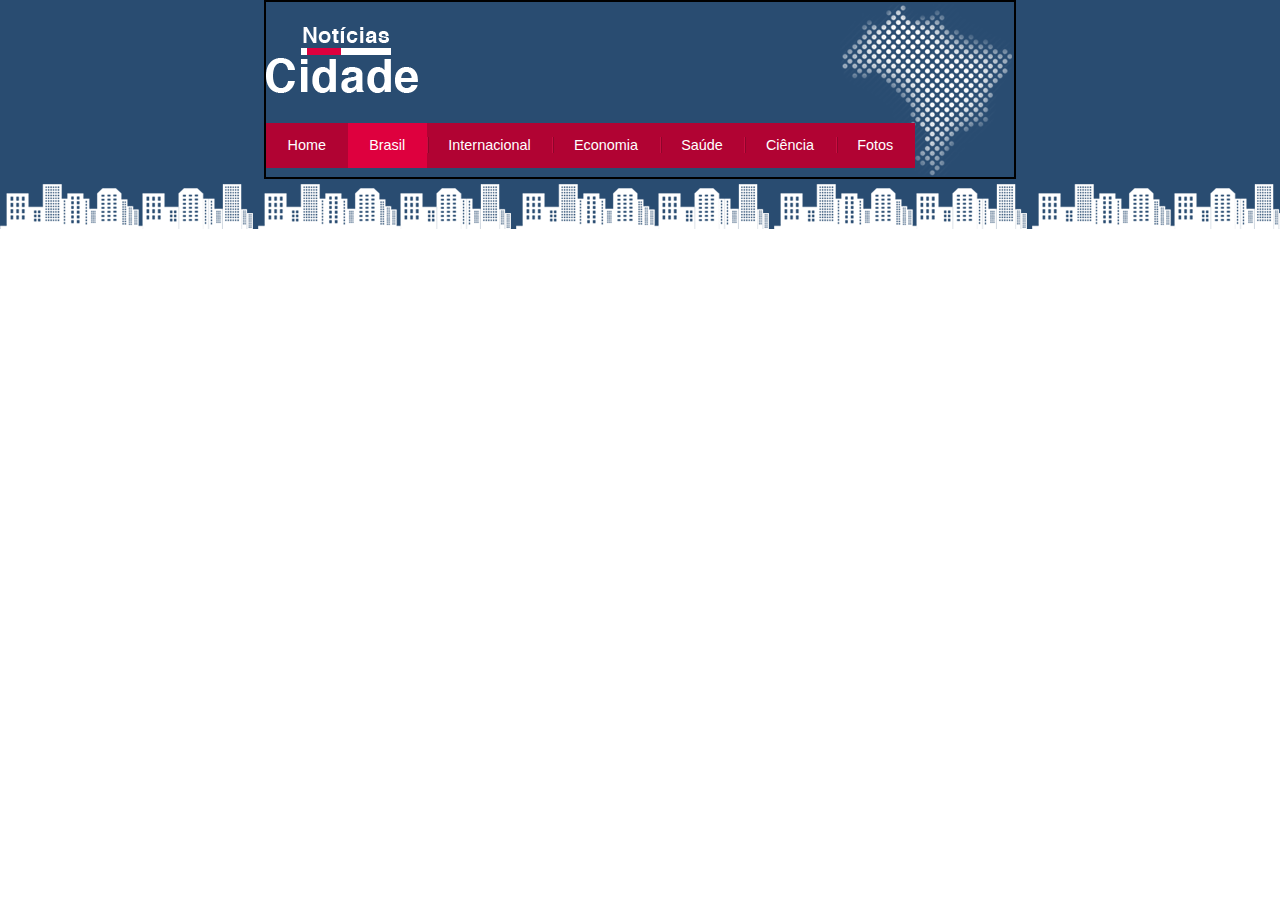
==== src/paginas/brasil.html @ dc723bf8 "finalizei a barra de navegação" ====
<!DOCTYPE html>
<html lang="pt-br">
<head>
    <meta charset="UTF-8">
    <meta name="viewport" content="width=device-width, initial-scale=1.0">
    <title>Notícias Cidade</title>
    <link rel="stylesheet" href="../estilo/style.css">
</head>
<body class="brasil">
    <div id="container">
        <div id="topo">
            <h1 class="logo">Notícias Cidade</h1>

            <ul id="navegacao">
                <li class="primeiro">
                    <a id="home" href="../../index.html">Home</a>
                </li>
                <li>
                    <a id="brasil" href="brasil.html">Brasil</a>
                </li>
                <li>
                    <a id="internacional" href="internacional.html">Internacional</a>
                </li>
                <li>
                    <a id="economia" href="economia.html">Economia</a>
                </li>
                <li>
                    <a id="saude" href="saude.html">Saúde</a>
                </li>
                <li>
                    <a id="ciencia" href="ciencia.html">Ciência</a>
                </li>
                <li>
                    <a id="fotos" href="fotos.html">Fotos</a>
                </li>
            </ul>
        </div>
    </div>
    
</body>
</html>
---- src/estilo/style.css ----
@charset "UTF-8";

* {
    margin: 0px;
    padding: 0px;
    font-family: 'Trebuchet MS', 'Lucida Sans Unicode', 'Lucida Grande', 'Lucida Sans', Arial, sans-serif;
}

body {
    background: white url(../imagens/fundo.png) repeat-x;
}

#container {
    width: 750px;
    margin: 0 auto;
    border: 1px solid black;
}

/* Cabeçalho - Área da logo */

#topo {
    height: 150px;
    padding-top: 25px;
    background: url(../imagens/detalhe-topo.png) no-repeat right top;
    border: 1px solid black;

}

.logo {
    width: 152px;
    height: 66px;
    background: url(../imagens/logo.png) no-repeat center;
    text-indent: -3000px;
}

/* Barra de Navegação */

ul {
    list-style: none;
}

#topo ul {
    margin-top: 30px;
    background: #b10333;
    float: left;

}

#topo ul li {
    float: left;
}

#topo ul a {
    font-size: 0.9em;
    display: block;
    padding: 0.5em 1.5em;
    line-height: 2.1em;
    text-decoration: none;
    color: white;
    background: url(../imagens/divisor.png) no-repeat left center;
}

#topo ul .primeiro a {
    background: none;
}

#topo ul a:hover {
    color: #69001d;
}

body.home #navegacao a#home,
body.brasil #navegacao a#brasil,
body.internacional #navegacao a#internacional,
body.economia #navegacao a#economia,
body.saude #navegacao a#saude,
body.ciencia #navegacao a#ciencia,
body.fotos #navegacao a#fotos

{
    color: white;
    background: #de003e;
    cursor: text;
}
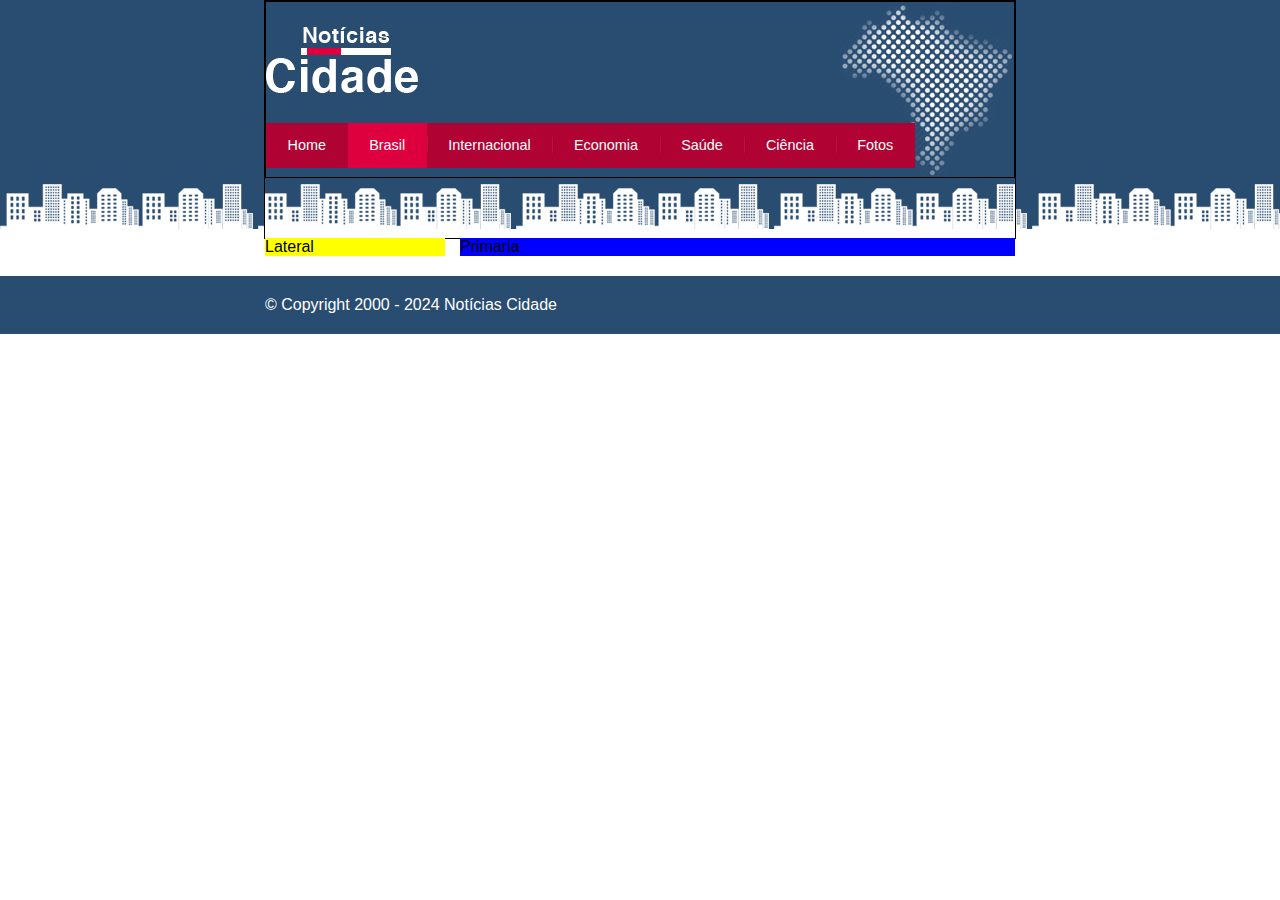
==== commit 4ce36e02: "atualizei" ====
--- a/src/paginas/brasil.html
+++ b/src/paginas/brasil.html
@@ -6,7 +6,7 @@
     <title>Notícias Cidade</title>
     <link rel="stylesheet" href="../estilo/style.css">
 </head>
-<body class="brasil">
+<body id="duas-colunas" class="brasil">
     <div id="container">
         <div id="topo">
             <h1 class="logo">Notícias Cidade</h1>
@@ -35,7 +35,23 @@
                 </li>
             </ul>
         </div>
+
+         <!-- Inicio Conteúdo -->
+         <div id="conteudo">
+            <div id="primario">Primaria</div>
+            <div id="lateral">Lateral</div>
+
+        </div>
+        <!-- Fim Conteúdo -->
     </div>
+
+    <!-- Rodapé -->
+    <div id="container-rodape" style="clear: both;">
+        <div id="rodape">
+            &copy; Copyright 2000 - 2024 Notícias Cidade
+        </div>
+    </div>
+    <!-- Fim Rodapé -->
     
 </body>
 </html>--- a/src/estilo/style.css
+++ b/src/estilo/style.css
@@ -80,4 +80,61 @@
     color: white;
     background: #de003e;
     cursor: text;
+}
+
+/* Configuração layout de 3 colunas */
+
+#conteudo {
+    margin-top: 60px;
+    background: #f5f5f5;
+}
+
+#lateral {
+    width: 180px;
+    float: left;
+    margin: 0 0 20px -750px;
+    background: yellow;
+}
+
+#tres-colunas #primario {
+    width: 555px;
+    float: left;
+    margin: 0 0 20px 195px;
+    background: blue;
+}
+
+#duas-colunas #primario {
+    width: 555px;
+    float: left;
+    margin: 0 0 20px 195px;
+    background: blue;
+}
+
+#uma-coluna #primario {
+    width: 750px;
+    float: left;
+    margin: 0 0 20px 195px;
+    background: blue;
+}
+
+#secundario {
+    width: 270px;
+    float: left;
+    margin: 0 0 20px 15px;
+    background: green;
+}
+
+
+
+/* Rodapé */
+
+#container-rodape {
+    background: #294c71;
+    padding: 20px;
+}
+
+#rodape {
+    width: 750px;
+    margin: 0 auto;
+    color: #fff;
 }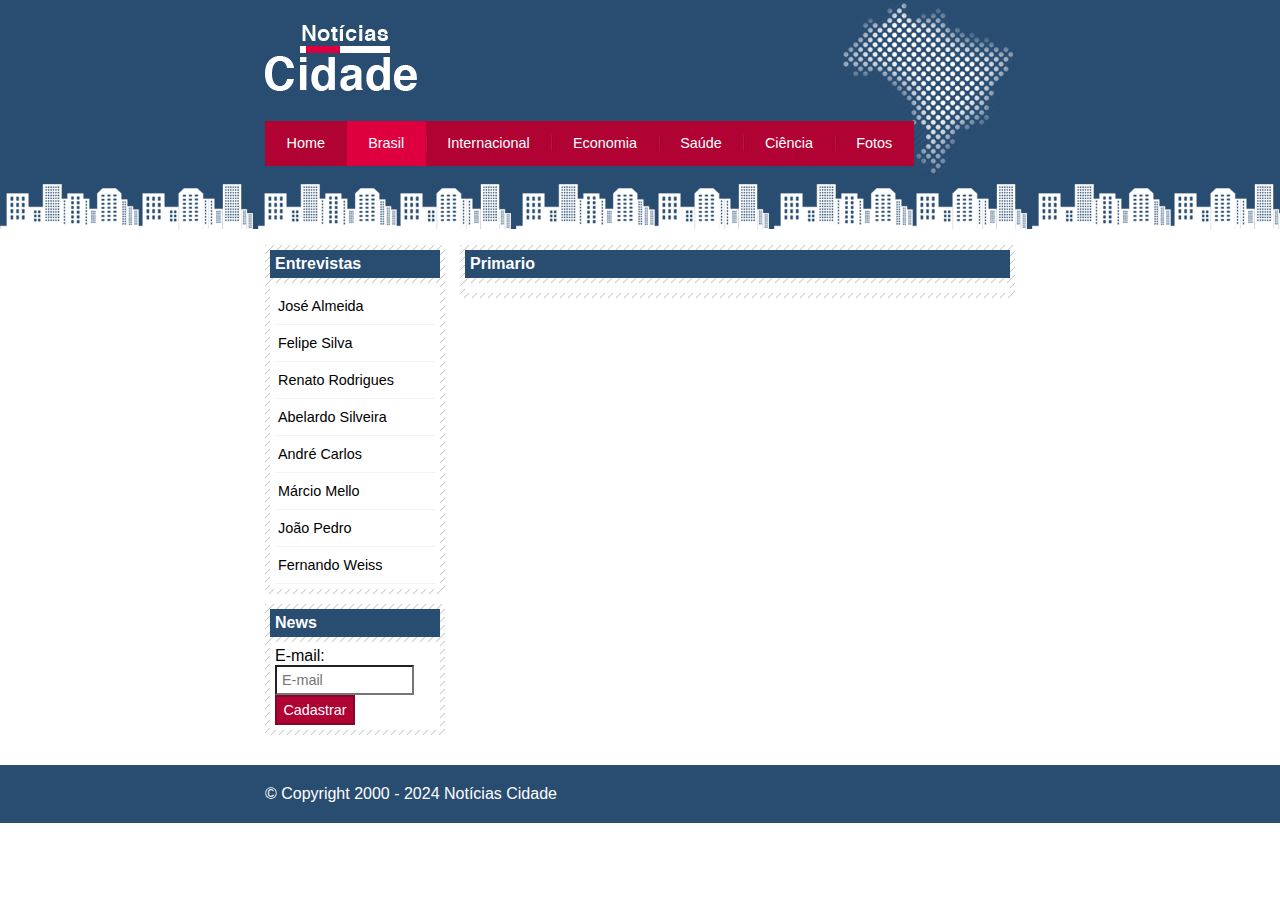
==== commit 1da968cd: "Atualizei as páginas" ====
--- a/src/paginas/brasil.html
+++ b/src/paginas/brasil.html
@@ -8,6 +8,7 @@
 </head>
 <body id="duas-colunas" class="brasil">
     <div id="container">
+        <!-- Cabeçalho e menu do topo -->
         <div id="topo">
             <h1 class="logo">Notícias Cidade</h1>
 
@@ -35,11 +36,80 @@
                 </li>
             </ul>
         </div>
+        <!-- Fim do topo -->
 
          <!-- Inicio Conteúdo -->
          <div id="conteudo">
-            <div id="primario">Primaria</div>
-            <div id="lateral">Lateral</div>
+            <div id="primario">
+                <div class="caixa">
+                    <h2>Primario</h2>
+                    <div class="caixa-conteudo">
+                    
+                    </div>
+                </div>
+            </div>
+
+            <!-- Início menu lateral -->
+            <div id="lateral">
+                <div class="caixa">
+                    <h2>Entrevistas</h2>
+                    <div class="caixa-conteudo">
+                        <ul>
+                            <li>
+                                <a href="#">José Almeida</a>
+                            </li>
+    
+                            <li>
+                                <a href="#">Felipe Silva</a>
+                            </li>
+    
+                            <li>
+                                <a href="#">Renato Rodrigues</a>
+                            </li>
+    
+                            <li>
+                                <a href="#">Abelardo Silveira</a>
+                            </li>
+    
+                            <li>
+                                <a href="#">André Carlos</a>
+                            </li>
+    
+                            <li>
+                                <a href="#">Márcio Mello</a>
+                            </li>
+    
+                            <li>
+                                <a href="#">João Pedro</a>
+                            </li>
+    
+                            <li>
+                                <a href="#">Fernando Weiss</a>
+                            </li>
+    
+    
+                        </ul>
+                    </div>
+                </div>
+    
+                <div class="caixa">
+                    <h2>News</h2>
+                    <div class="caixa-conteudo">
+                        <form action="">
+                            <div>
+                                <label for="email">E-mail:</label>
+                                <input type="email" name="email" id="email" placeholder="E-mail">
+                            </div>
+    
+                            <div>
+                                <input class="submit" type="submit" value="Cadastrar">
+                            </div>
+                        </form>
+                    </div>
+                </div>
+    
+            </div>
+            <!-- FIm do Menu Lateral -->
 
         </div>
         <!-- Fim Conteúdo -->
--- a/src/estilo/style.css
+++ b/src/estilo/style.css
@@ -13,7 +13,6 @@
 #container {
     width: 750px;
     margin: 0 auto;
-    border: 1px solid black;
 }
 
 /* Cabeçalho - Área da logo */
@@ -22,7 +21,6 @@
     height: 150px;
     padding-top: 25px;
     background: url(../imagens/detalhe-topo.png) no-repeat right top;
-    border: 1px solid black;
 
 }
 
@@ -89,41 +87,90 @@
     background: #f5f5f5;
 }
 
-#lateral {
-    width: 180px;
-    float: left;
-    margin: 0 0 20px -750px;
-    background: yellow;
-}
 
-#tres-colunas #primario {
-    width: 555px;
+
+#primario {
+    width: 270px;
     float: left;
     margin: 0 0 20px 195px;
-    background: blue;
 }
 
 #duas-colunas #primario {
     width: 555px;
-    float: left;
-    margin: 0 0 20px 195px;
-    background: blue;
 }
 
 #uma-coluna #primario {
     width: 750px;
-    float: left;
-    margin: 0 0 20px 195px;
-    background: blue;
+    margin: 0 0 20px;
 }
 
 #secundario {
     width: 270px;
     float: left;
     margin: 0 0 20px 15px;
-    background: green;
 }
 
+#lateral {
+    width: 180px;
+    float: left;
+    margin: 0 0 20px -750px;
+}
+
+/* Caixa lateral */
+.caixa {
+    margin: 10px 0;
+    padding: 5px;
+    background: #f3f3f3 url(../imagens/fundo-caixa.png);
+}
+
+h2 {
+    font-size: 1em;
+    background: #294c71;
+    color:#fff;
+    padding: 5px;
+}
+
+.caixa-conteudo {
+    background: #fff;
+    padding: 5px;
+    margin-top: 5px;
+}
+
+/* Formatação Menu Lateral */
+#lateral ul a {
+    font-size: 0.9em;
+    padding: 3px;
+    display: block;
+    line-height: 30px;
+    color: #000;
+    text-decoration: none;
+    border-bottom: 1px solid #f3f3f3;
+}
+
+#lateral ul a:hover {
+    background: #f9f9f9 url(../imagens/marcador.png) no-repeat left center;
+    padding-left: 20px;
+    color: #a1a1a1;
+}
+
+label {
+    display: block;
+    cursor: pointer;
+}
+
+input {
+    padding: 5px;
+    width: 125px;
+    font-size: 0.9em;
+    background-color: #fff;
+}
+
+input.submit {
+    width: 80px;
+    color: #fff;
+    background-color: #b10333;
+    border: 2px solid #870529;
+}
 
 
 /* Rodapé */
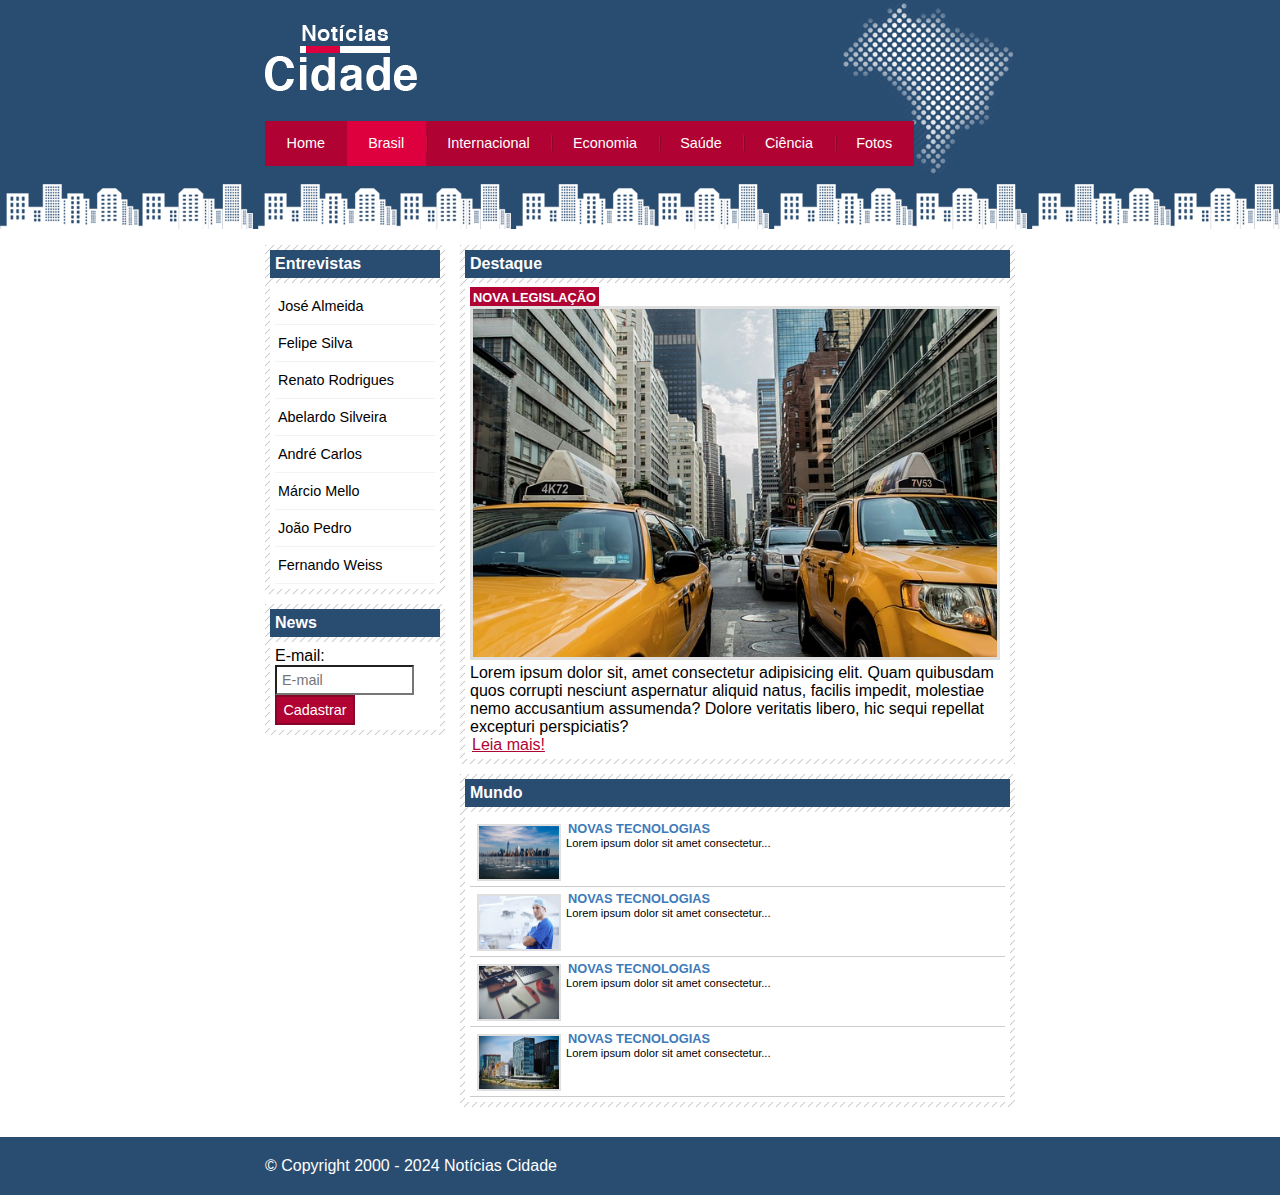
==== commit deeef8d1: "Atualização final" ====
--- a/src/paginas/brasil.html
+++ b/src/paginas/brasil.html
@@ -40,13 +40,58 @@
 
          <!-- Inicio Conteúdo -->
          <div id="conteudo">
-            <div id="primario">
-                <div class="caixa">
-                    <h2>Primario</h2>
+            <div id="primario"> 
+                <div class="caixa destaque">
+                    <h2>Destaque</h2>
                     <div class="caixa-conteudo">
+                        <h3>Nova legislação</h3>
+                        <img class="imagem-principal" src="../imagens/taxi.jpg" width="100%">
+                        <p>Lorem ipsum dolor sit, amet consectetur adipisicing elit. Quam quibusdam quos corrupti nesciunt aspernatur aliquid natus, facilis impedit, molestiae nemo accusantium assumenda? Dolore veritatis libero, hic sequi repellat excepturi perspiciatis?</p>
+                        <a href="#">Leia mais!</a>
+                    </div>
+                </div>
+            
+
+                <div class="caixa ">
+                    <h2>Mundo</h2>
+                    <div class="caixa-conteudo">
+                        <ul id="noticias">
+                            <li>
+                                <a href="#">
+                                    <img src="../imagens/cidade.jpg" width="80">
+                                    <h3>Novas tecnologias</h3>
+                                    <p>Lorem ipsum dolor sit amet consectetur...</p>
+                                </a>
+                            </li>
+
+                            <li>
+                                <a href="#">
+                                    <img src="../imagens/doutor.jpg" width="80">
+                                    <h3>Novas tecnologias</h3>
+                                    <p>Lorem ipsum dolor sit amet consectetur...</p>
+                                </a>
+                            </li>
+
+                            <li>
+                                <a href="#">
+                                    <img src="../imagens/tecnologia.jpg" width="80">
+                                    <h3>Novas tecnologias</h3>
+                                    <p>Lorem ipsum dolor sit amet consectetur...</p>
+                                </a>
+                            </li>
+
+                            <li>
+                                <a href="#">
+                                    <img src="../imagens/mundo.jpg" width="80">
+                                    <h3>Novas tecnologias</h3>
+                                    <p>Lorem ipsum dolor sit amet consectetur...</p>
+                                </a>
+                            </li>
+                        </ul>
                     
                     </div>
                 </div>
+
             </div>
 
             <!-- Início menu lateral -->
--- a/src/estilo/style.css
+++ b/src/estilo/style.css
@@ -172,6 +172,76 @@
     border: 2px solid #870529;
 }
 
+a:link, a:visited {
+    color: #b10333;
+    padding: 2px;
+}
+
+a:hover {
+    color: #e50040;
+}
+/* Formatação das imagens */
+img {
+    border: 2px solid #dfdfdf;
+}
+
+img.imagem-principal {
+    width: 98%;
+    border: 3px solid #dfdfdf;
+
+}
+
+/* Formatando os Cabeçalhos */
+h3 {
+    text-transform: uppercase;
+    display: inline;
+    font-size: 0.8em;
+    padding: 3px;
+}
+
+.destaque h3 {
+    background: #b10333;
+    color: #fff;
+}
+
+.entrevista h3 {
+    background: #de003e;
+    color: #fff;
+}
+
+/* Formatação da lista de notícias */
+#noticias li {
+    padding: 2px;
+    border-bottom: 1px solid #ccc;
+    height: 65px;
+}
+
+#noticias li a {
+    text-decoration: none;
+}
+
+#noticias li a h3{
+    font-size: 0.8em;
+    padding: 0;
+    color: #3e7ab9;
+}
+
+#noticias li a p{
+    font-size: 0.7em;
+    color: #000;
+}
+
+#noticias li:hover{
+    background: #eee;
+    cursor: pointer;
+}
+
+#noticias li a img {
+    float: left;
+    margin: 5px;
+}
+
+
 
 /* Rodapé */
 
